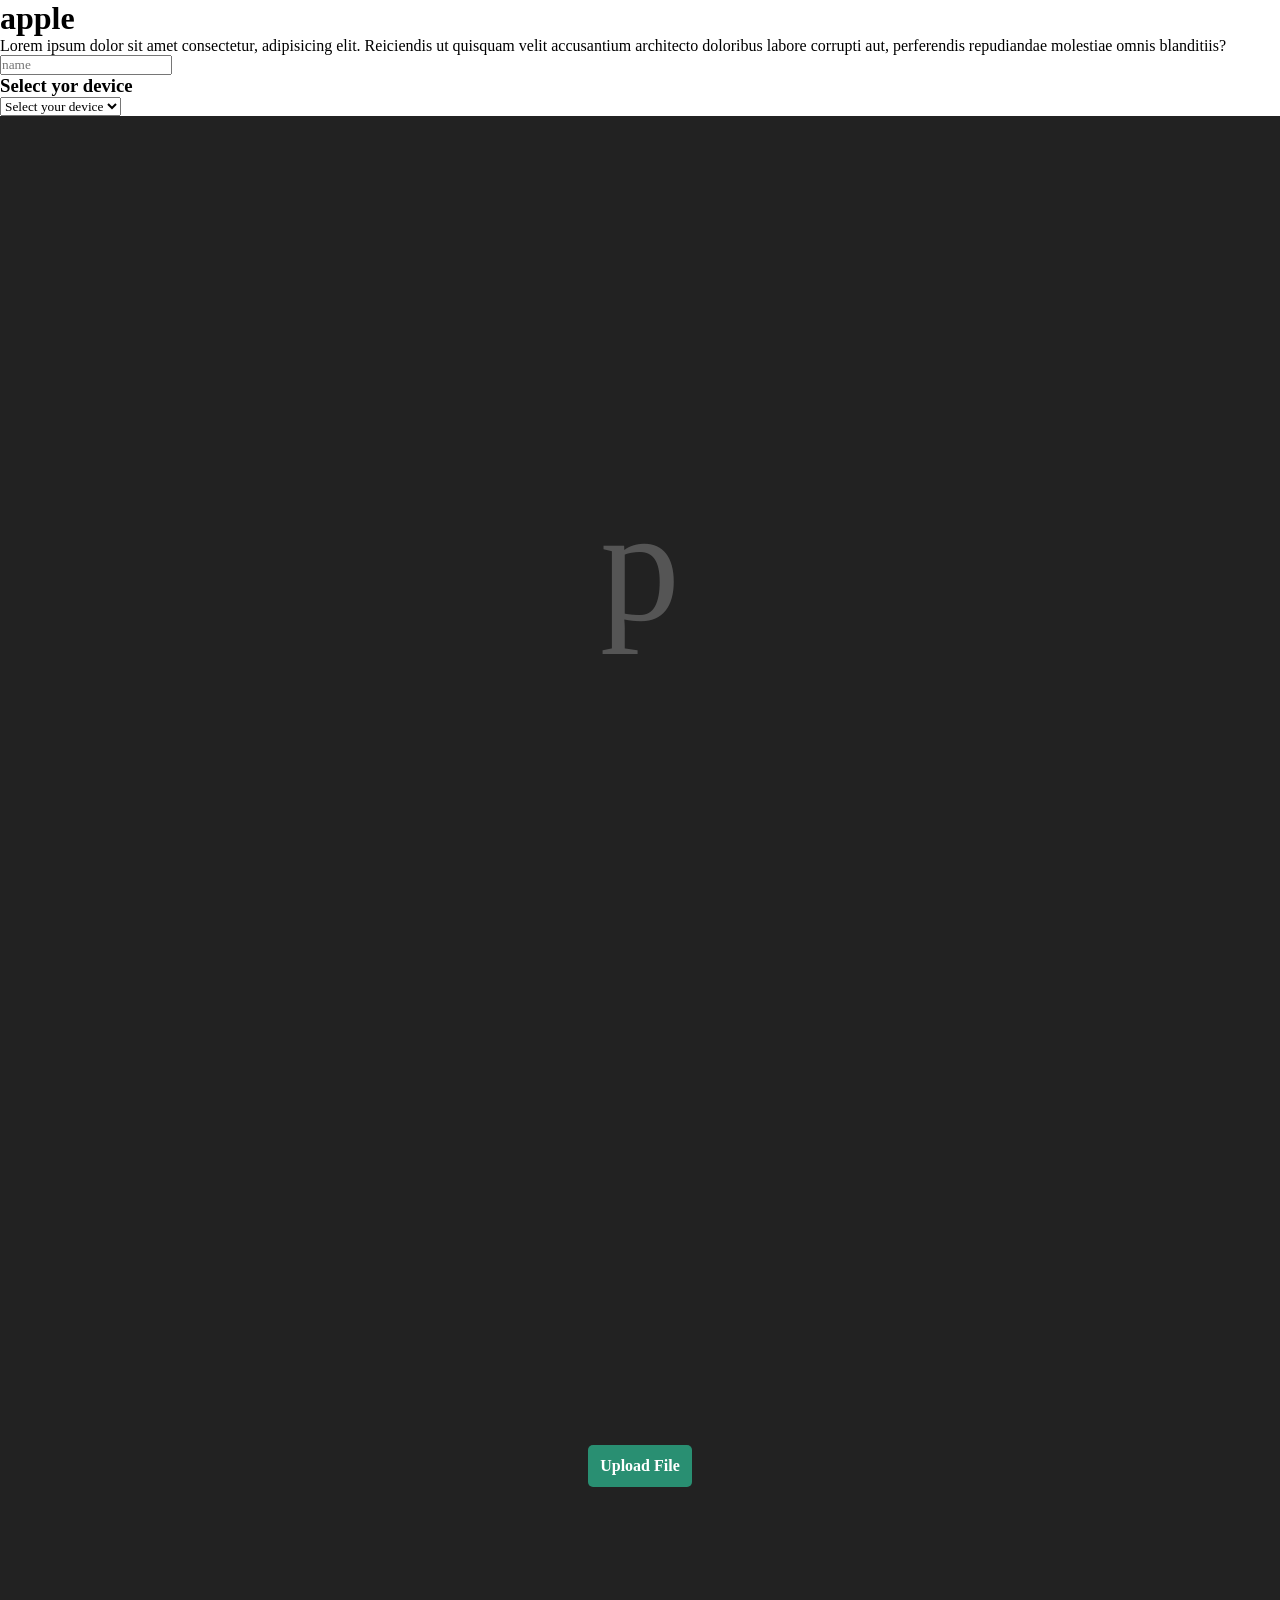
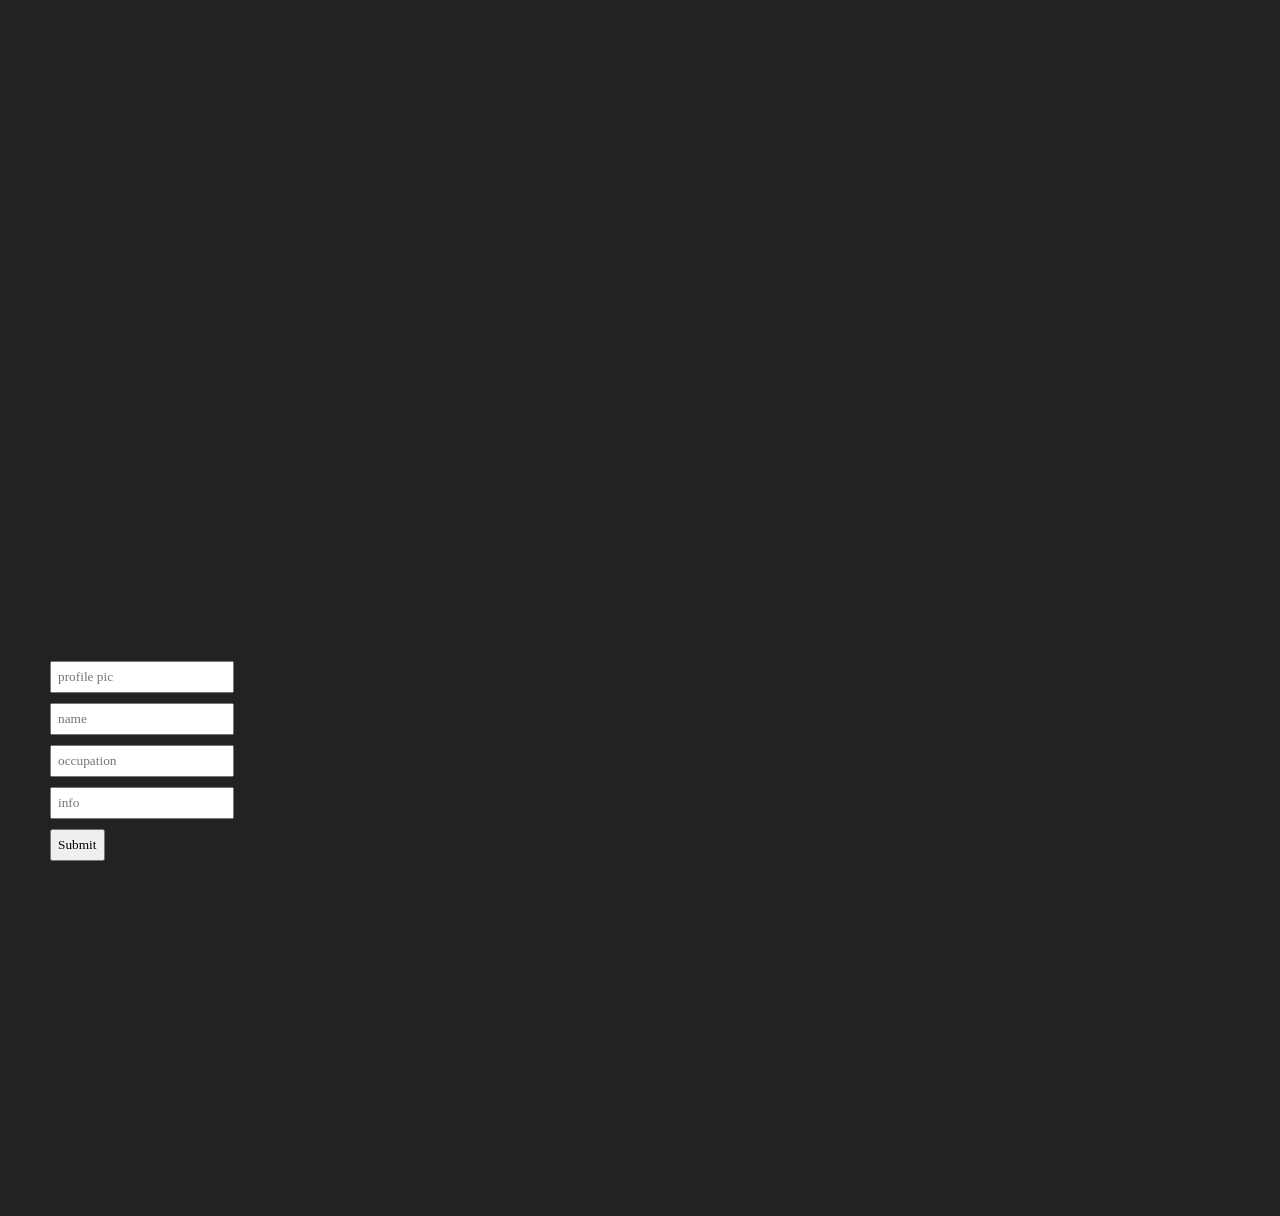
==== 10 Events and listeners/index.html @ 955985c8 "update" ====
<!doctype html>
<html lang="en">
  <head>
    <meta charset="UTF-8" />
    <!-- Makes layout responsive on all devices -->
    <meta name="viewport" content="width=device-width, initial-scale=1.0" />
    <title>Document</title>

    <style>
      /* Universal reset for consistent UI */
      * {
        margin: 0;
        padding: 0;
        box-sizing: border-box;
        font-family: "Gilroy";
      }

      html,
      body {
        width: 100%;
        height: 100%;
      }

      /* Common container used multiple times */
      #main {
        padding: 50px;
        display: flex;
        align-items: center;
        justify-content: center;
        width: 100%;
        height: 100%;
        background-color: #222;
      }

      /* 🔴 ONLY CHANGE: last main should stack items */
      #main:last-of-type {
        flex-direction: column;
        align-items: flex-start;
      }

      h2 {
        color: #555;
        font-size: 10rem;
        font-weight: 300;
        user-select: none; /* Prevents selection while typing */
      }

      /* Hidden file input for custom UI */
      #fileinput {
        display: none;
      }

      /* Styled upload button */
      #btn {
        padding: 12px 12px;
        background-color: rgb(41, 143, 114);
        color: white;
        border-radius: 5px;
        font-weight: 600;
        cursor: pointer;
      }

      #btn:hover {
        background-color: rgb(24, 82, 66);
      }

      /* Form inputs */
      #formInp {
        display: block;
        margin-bottom: 10px;
        padding: 6px;
      }

      /* Card generated dynamically via JS */
      .card {
        max-width: 300px;
        padding: 20px;
        border: 1px solid #555;
        color: white;
        display: inline-block;
        margin-top: 40px;
        border-radius: 10px;
      }

      /* Profile image container */
      .profile {
        width: 40px;
        height: 40px;
        border-radius: 50%;
        margin-bottom: 10px;
        overflow: hidden;
      }

      .profile img {
        width: 100%;
        height: 100%;
        object-fit: cover;
      }

      /* Text spacing inside card */
      .card h3,
      .card h5,
      .card p {
        margin-bottom: 8px;
        overflow-wrap: break-word;
      }
    </style>
  </head>

  <body>
    <!-- Click event demo -->
    <h1>apple</h1>

    <!-- Paragraph click event -->
    <p>
      Lorem ipsum dolor sit amet consectetur, adipisicing elit. Reiciendis ut
      quisquam velit accusantium architecto doloribus labore corrupti aut,
      perferendis repudiandae molestiae omnis blanditiis?
    </p>

    <!-- Input event demo -->
    <input type="text" placeholder="name" />

    <!-- Change event demo -->
    <h3 id="device">Select yor device</h3>
    <select>
      <option selected disabled>Select your device</option>
      <option value="samsung">Samsung</option>
      <option value="mi">Xiomi</option>
      <option value="apple">Apple Iphone</option>
      <option value="oppo">Oppo</option>
    </select>

    <!-- Keyboard event demo -->
    <div id="main">
      <h2>p</h2>
    </div>

    <!-- File upload section -->
    <div id="main">
      <input id="fileinput" type="file" />
      <div id="btn">Upload File</div>
    </div>

    <!-- Form to create cards dynamically -->
    <div id="main">
      <form action="">
        <input id="formInp" type="text" placeholder="profile pic" />
        <input id="formInp" type="text" placeholder="name" />
        <input id="formInp" type="text" placeholder="occupation" />
        <input id="formInp" type="text" placeholder="info" />
        <input id="formInp" type="submit" />
      </form>
    </div>

    <!-- External JS file -->
    <script src="script10.js"></script>
  </body>
</html>
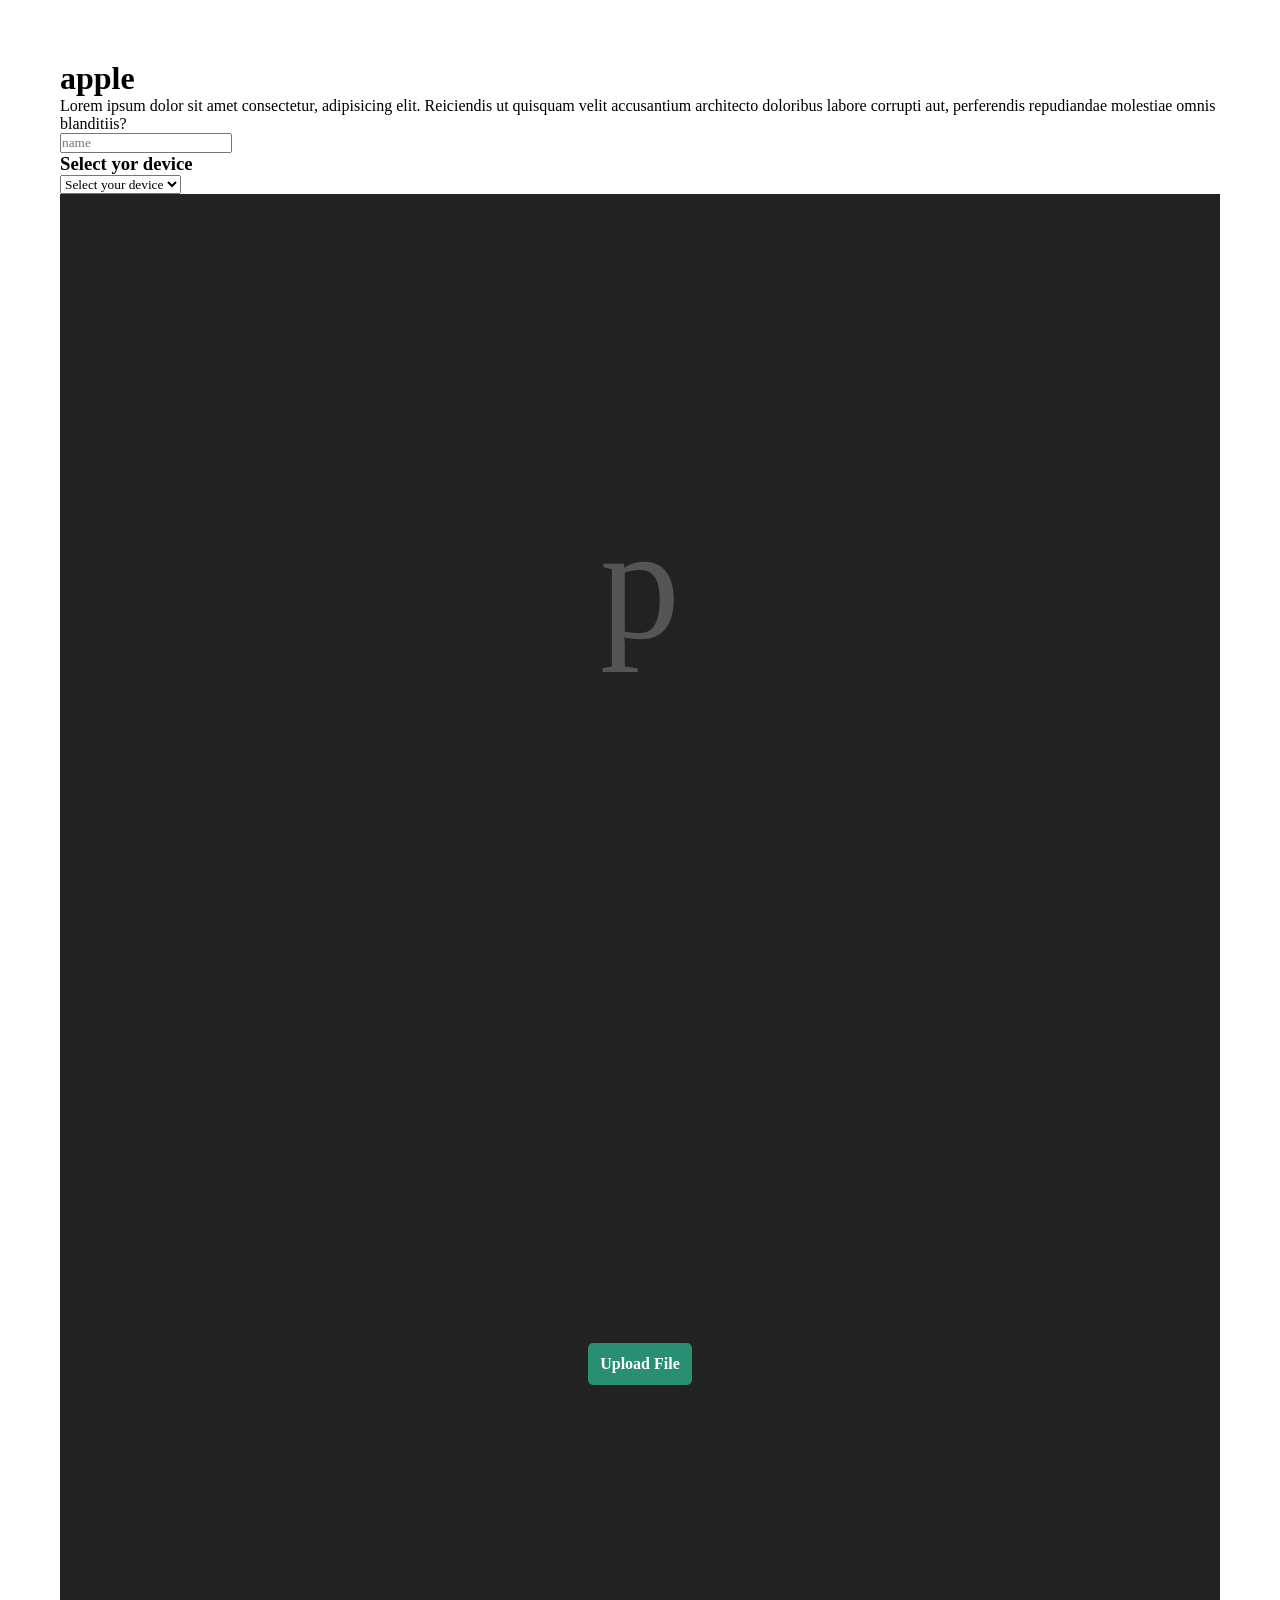
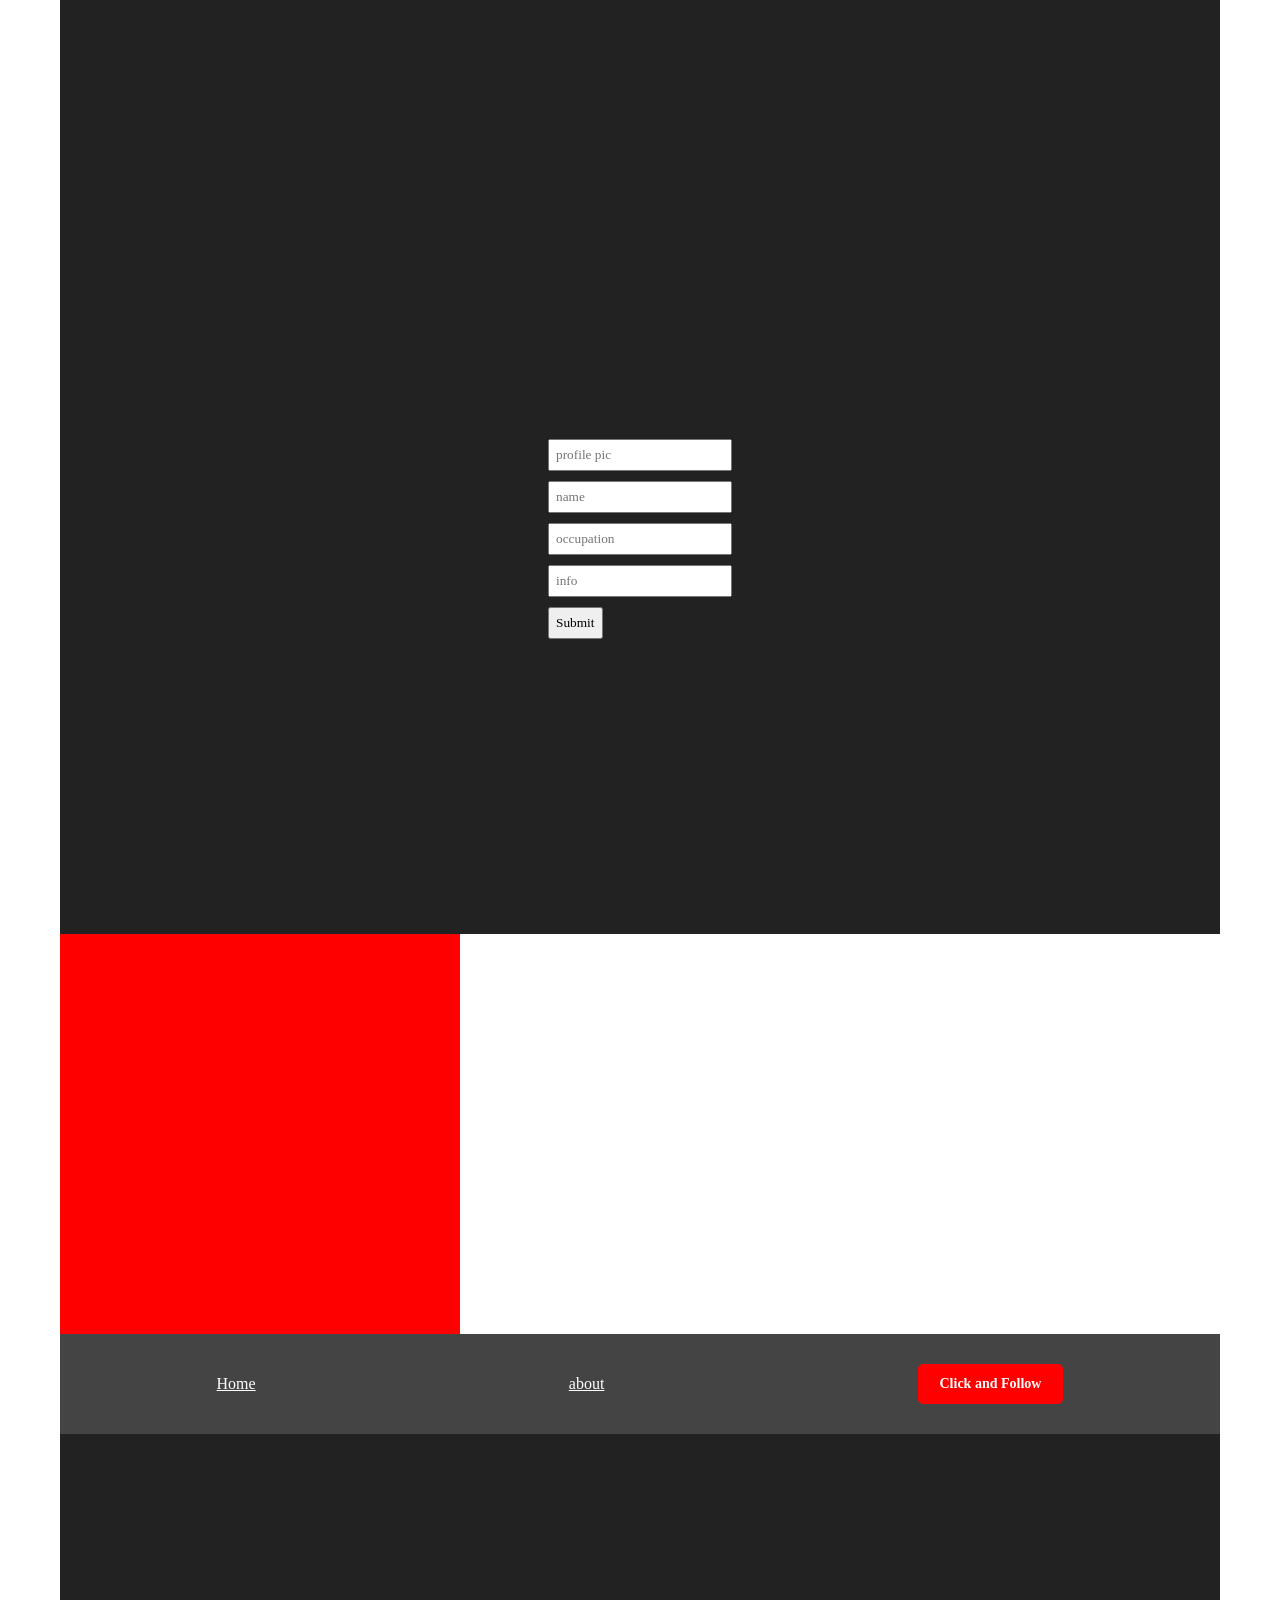
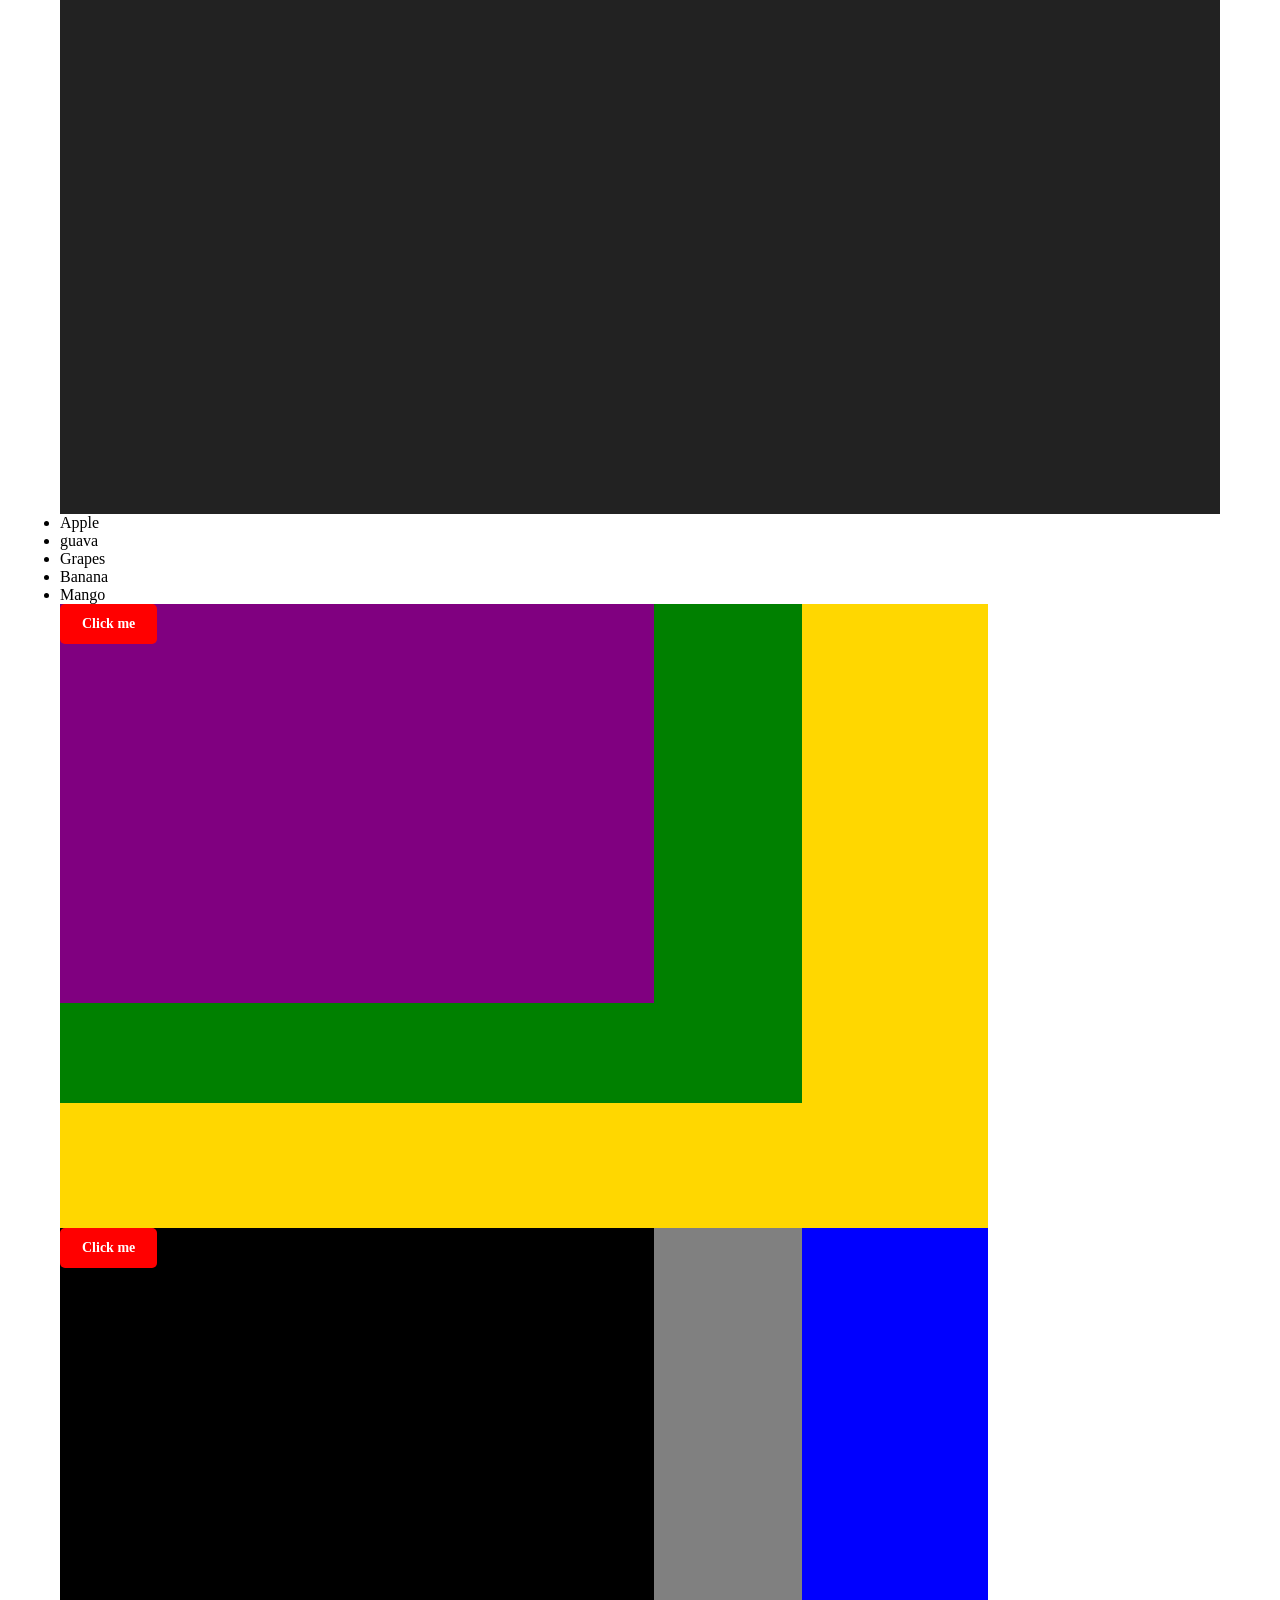
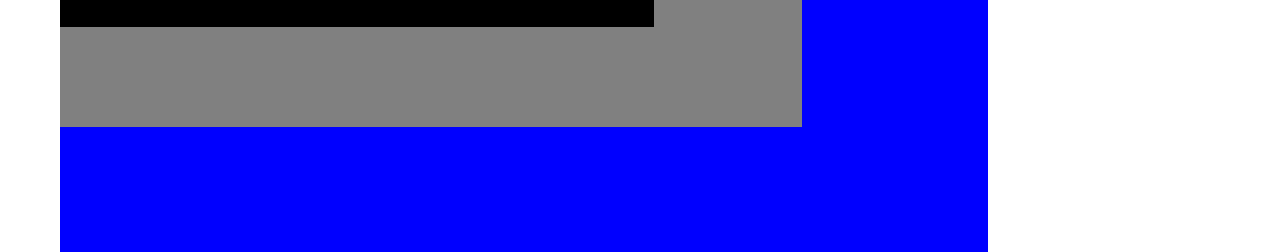
==== commit a52de4f1: "update" ====
--- a/10 Events and listeners/index.html
+++ b/10 Events and listeners/index.html
@@ -19,6 +19,7 @@
       body {
         width: 100%;
         height: 100%;
+        padding: 30px;
       }
 
       /* Common container used multiple times */
@@ -104,6 +105,83 @@
         margin-bottom: 8px;
         overflow-wrap: break-word;
       }
+
+      #abcd {
+        width: 400px;
+        height: 400px;
+        background-color: red;
+        position: block;
+        transition: cubic-bezier(0.19, 1, 0.22, 1) 1s;
+      }
+
+      #main2 {
+        width: 100%;
+        height: 100%;
+        background-color: #222;
+      }
+
+      #nav {
+        width: 100%;
+        height: 100px;
+        display: flex;
+        align-items: center;
+        justify-content: space-around;
+        background-color: #444;
+      }
+
+      a {
+        color: white !important;
+      }
+
+      button {
+        padding: 12px 22px;
+        background-color: red;
+        border-radius: 5px;
+        border: none;
+        font-weight: 600;
+        font-size: 14px;
+        color: white;
+      }
+
+      .lt {
+        text-decoration: line-through;
+      }
+
+      .a {
+        width: 80%;
+        height: 80%;
+        background-color: gold;
+      }
+
+      .b {
+        width: 80%;
+        height: 80%;
+        background-color: green;
+      }
+
+      .c {
+        width: 80%;
+        height: 80%;
+        background-color: purple;
+      }
+
+      .d {
+        width: 80%;
+        height: 80%;
+        background-color: blue;
+      }
+
+      .e {
+        width: 80%;
+        height: 80%;
+        background-color: grey;
+      }
+
+      .f {
+        width: 80%;
+        height: 80%;
+        background-color: black;
+      }
     </style>
   </head>
 
@@ -153,7 +231,41 @@
       </form>
     </div>
 
+    <div id="abcd"></div>
+
+    <div id="main2">
+      <div id="nav">
+        <a href="">Home</a>
+        <a href="">about</a>
+        <button>Click and Follow</button>
+      </div>
+    </div>
+
+    <ul>
+      <li>Apple</li>
+      <li>guava</li>
+      <li>Grapes</li>
+      <li>Banana</li>
+      <li>Mango</li>
+    </ul>
+
+    <div class="a">
+      <div class="b">
+        <div class="c">
+          <button id="btn2">Click me</button>
+        </div>
+      </div>
+    </div>
+
+    <div class="d">
+      <div class="e">
+        <div class="f">
+          <button id="btn3">Click me</button>
+        </div>
+      </div>
+    </div>
+
     <!-- External JS file -->
     <script src="script10.js"></script>
   </body>
-</html>+</html>
